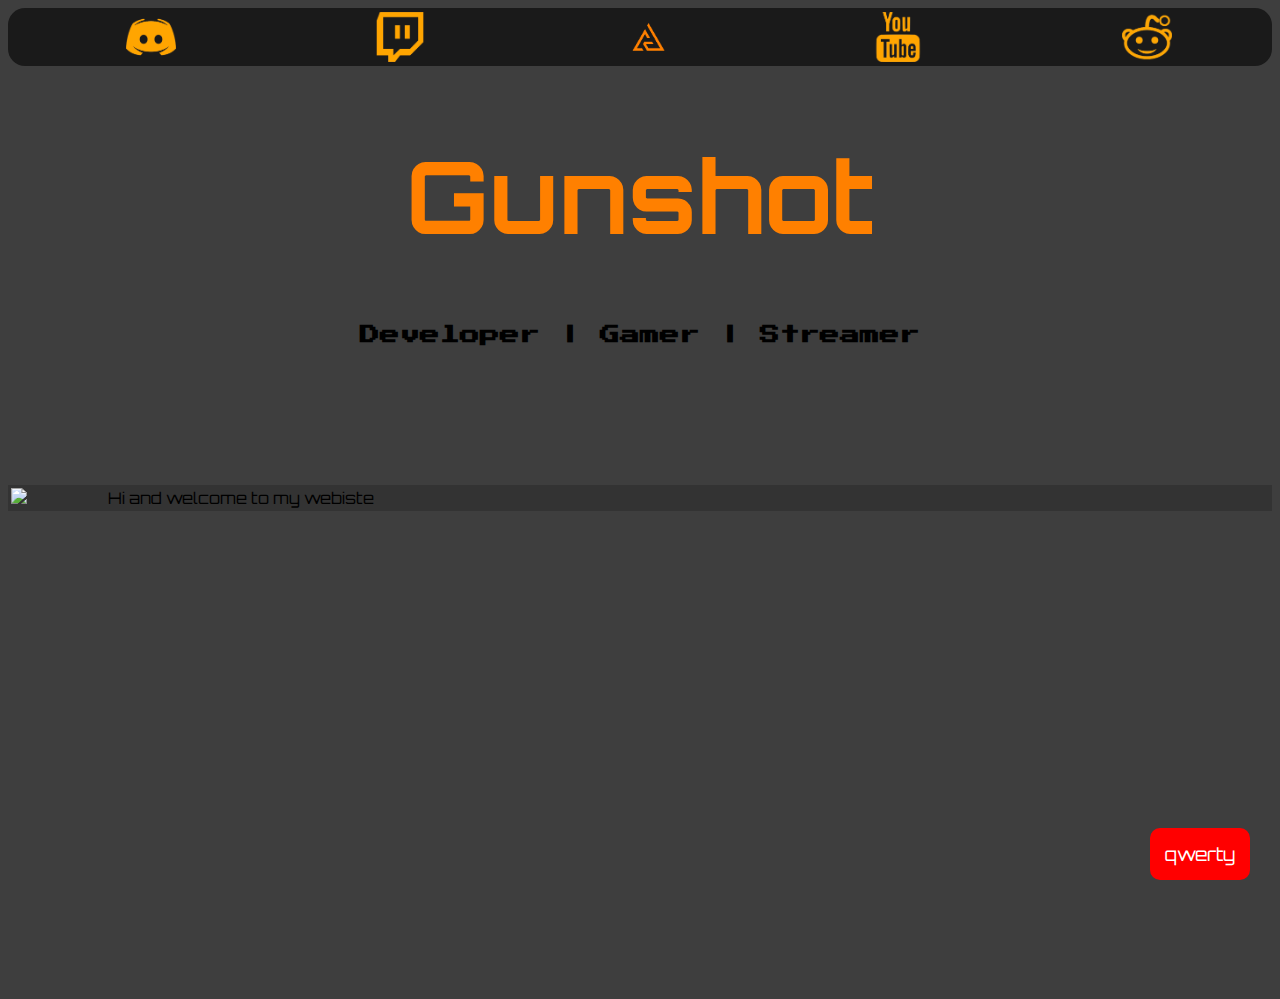
==== index.html @ 7b02c7e6 "Update index.html" ====
<head>
    <title>Home | Gunshot Website</title>
    <link rel="preconnect" href="https://fonts.googleapis.com">
    <link rel="preconnect" href="https://fonts.gstatic.com" crossorigin>
    <link href="https://fonts.googleapis.com/css2?family=Orbitron&display=swap" rel="stylesheet">
    <link href="https://fonts.googleapis.com/css2?family=Press+Start+2P&display=swap" rel="stylesheet">
    <style>
        * {
            font-family: 'Orbitron', sans-serif;
            scroll-behavior: smooth;
        }

        body {
            background-color: #3e3e3e;
        }

        #menu {
            background: #1A1A1A;
            color: #FFF;
            height: 58px;
            padding-left: 18px;
            border-radius: 17px;
        }

        #menu ul, #menu li {
            margin: 0 auto;
            padding: 0;
            list-style: none
        }

        #menu ul {
            width: 100%;
        }

        #menu li {
            display: inline;
            position: relative;
            float: left;
            vertical-align: top;
            width: 20%;
        }

        #menu a {
            display: block;
            line-height: 58px;
            padding: 0 14px;
            text-decoration: none;
            color: #FFFFFF;
            font-size: 16px;
            text-transform: capitalize;
        }

        #menu li a:hover {
            color: #FF8000;
            background: #353535;
        }

        #menu label {
            display: none;
            line-height: 58px;
            text-align: center;
            position: absolute;
            left: 35px
        }

        #menu label:before {
            font-size: 1.6em;
            content: "\2261";
            margin-left: 20px;
        }

        @media screen and (max-width: 800px) {
            #menu {
                position:relative
            }

            #menu ul {
                background: #111;
                position: absolute;
                top: 100%;
                right: 0;
                left: 0;
                z-index: 3;
                height: auto;
                display: none
            }

            #menu ul.sub-menus {
                width: 100%;
                position: static;
            }

            #menu ul.sub-menus a {
                padding-left: 30px;
            }

            #menu li {
                display: block;
                float: none;
                width: auto;
            }
        }

        .title-links, :hover, :visited {
            font-family: 'Press Start 2P', cursive;
            font-size: 20px;
            text-decoration: none;
            color: black;
        }

        .myBtn {
            position: fixed;
            /* Fixed/sticky position */
            bottom: 20px;
            /* Place the button at the bottom of the page */
            right: 30px;
            /* Place the button 30px from the right */
            z-index: 99;
            /* Make sure it does not overlap */
            border: none;
            /* Remove borders */
            outline: none;
            /* Remove outline */
            background-color: red;
            /* Set a background color */
            color: white;
            /* Text color */
            cursor: pointer;
            /* Add a mouse pointer on hover */
            padding: 15px;
            /* Some padding */
            border-radius: 10px;
            /* Rounded corners */
            font-size: 18px;
            /* Increase font size */
        }
    </style>
</head>
<body>
    <nav id='menu'>
        <center>
            <ul>
                <li>
                    <a href='#'>
                        <img src="img/discord.png" style="padding:4px;" width=50>
                    </a>
                </li>
                <li>
                    <a href='#'>
                        <img src="img/twitch.png" style="padding:4px;" width=50>
                    </a>
                </li>
                <li>
                    <a href='#' title="View Pages">
                        <img src="img/logo.png" style="padding:4px;" width=50>
                    </a>
                </li>
                <li>
                    <a href='#'>
                        <img src="img/YT.png" style="padding:4px;" width=50>
                    </a>
                </li>
                <li>
                    <a href='#'>
                        <img src="img/reddit.png" style="padding:4px;" width=50>
                    </a>
                </li>
            </ul>
        </center>
    </nav>
    <center>
        <header>
            <h1 style="color:#ff8000; font-size:100px; font-weight: 50px;">Gunshot</h1>
            <h3 style="font-family: 'Press Start 2P', cursive; font-size:20px;">
                <a href="#section-dev" class="title-links">Developer</a>
                | 
				<a href="#section-gamer" class="title-links">Gamer</a>
                | 
				<a href="#section-stream" class="title-links">Streamer</a>
            </h3>
        </header>
        <button class="myBtn" title="Home">qwerty</button>
		<br/>
        <br/>
        <br/>
        <br/>
        <br/>
        <br/>
		<table style="background-color:#333333; width:100%;">
<tbody>
<tr>
<td><img src="file:///E:/Coding/HTML/Projects/Gunshot%20Website/img/logo.png" />&nbsp;</td>
<td>Hi and welcome to my webiste</td>
</tr>
</tbody>
</table>
        <br/>
        <br/>
        <br/>
        <br/>
        <br/>
        <br/>
        <br/>
        <br/>
        <br/>
        <br/>
        <br/>
        <br/>
        <br/>
        <br/>
        <br/>
        <br/>
        <br/>
        <br/>
        <br/>
        <br/>
        <br/>
        <br/>
        <br/>
        <br/>
        <div id="section-dev"></div>
    </center>
</body>
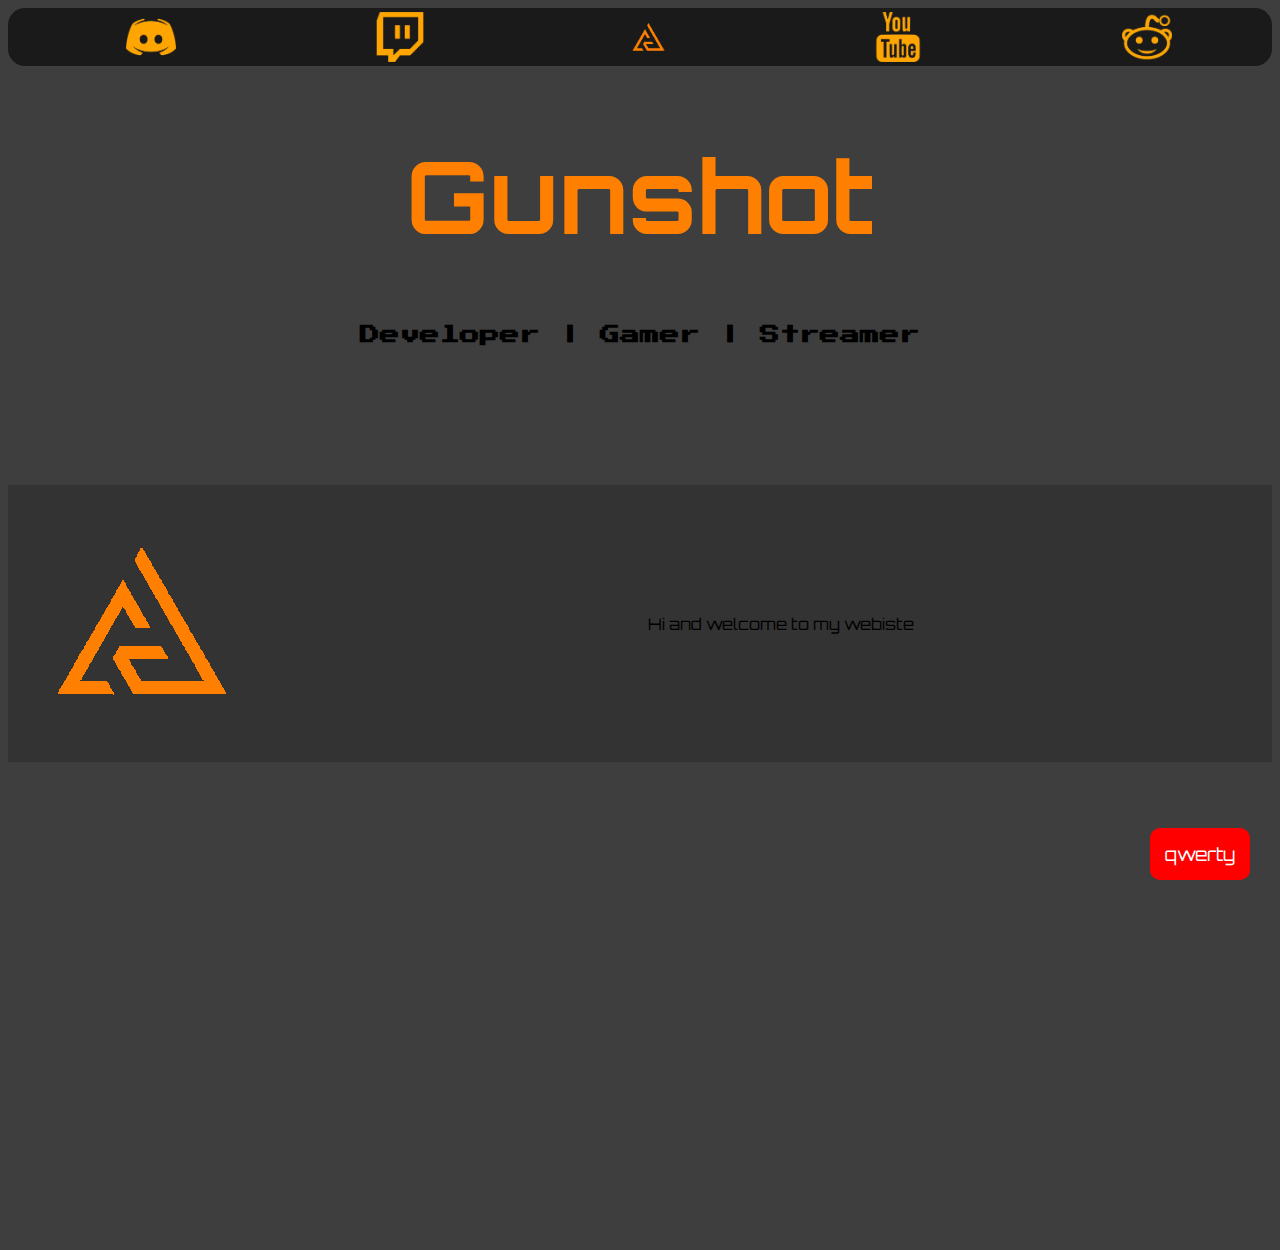
==== commit bf133326: "Update index.html" ====
--- a/index.html
+++ b/index.html
@@ -189,7 +189,7 @@
 		<table style="background-color:#333333; width:100%;">
 <tbody>
 <tr>
-<td><img src="file:///E:/Coding/HTML/Projects/Gunshot%20Website/img/logo.png" />&nbsp;</td>
+<td><img src="img/logo.png">&nbsp;</td>
 <td>Hi and welcome to my webiste</td>
 </tr>
 </tbody>
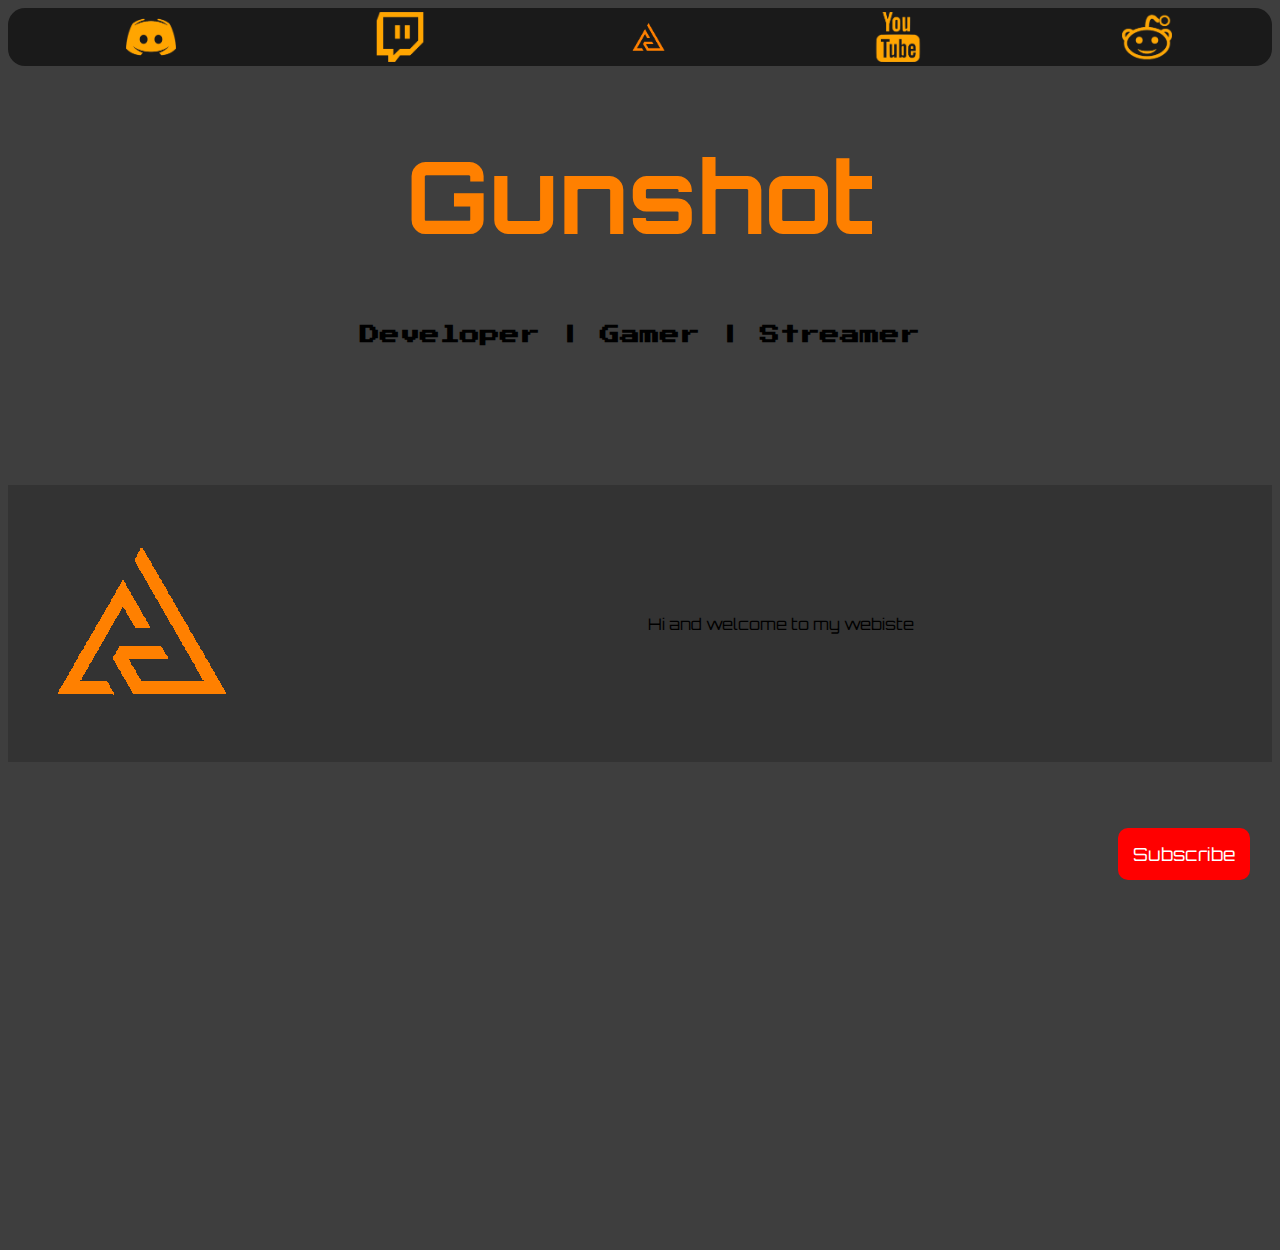
==== commit cdd999e6: "Update index.html" ====
--- a/index.html
+++ b/index.html
@@ -179,7 +179,7 @@
 				<a href="#section-stream" class="title-links">Streamer</a>
             </h3>
         </header>
-        <button class="myBtn" title="Home">qwerty</button>
+	    <a href="https://www.youtube.com/channel/UCe1CXbMWqhOAgkghqek3wOg?sub_confirmation=1"><button class="myBtn" title="Home">Subscribe</button></a>
 		<br/>
         <br/>
         <br/>
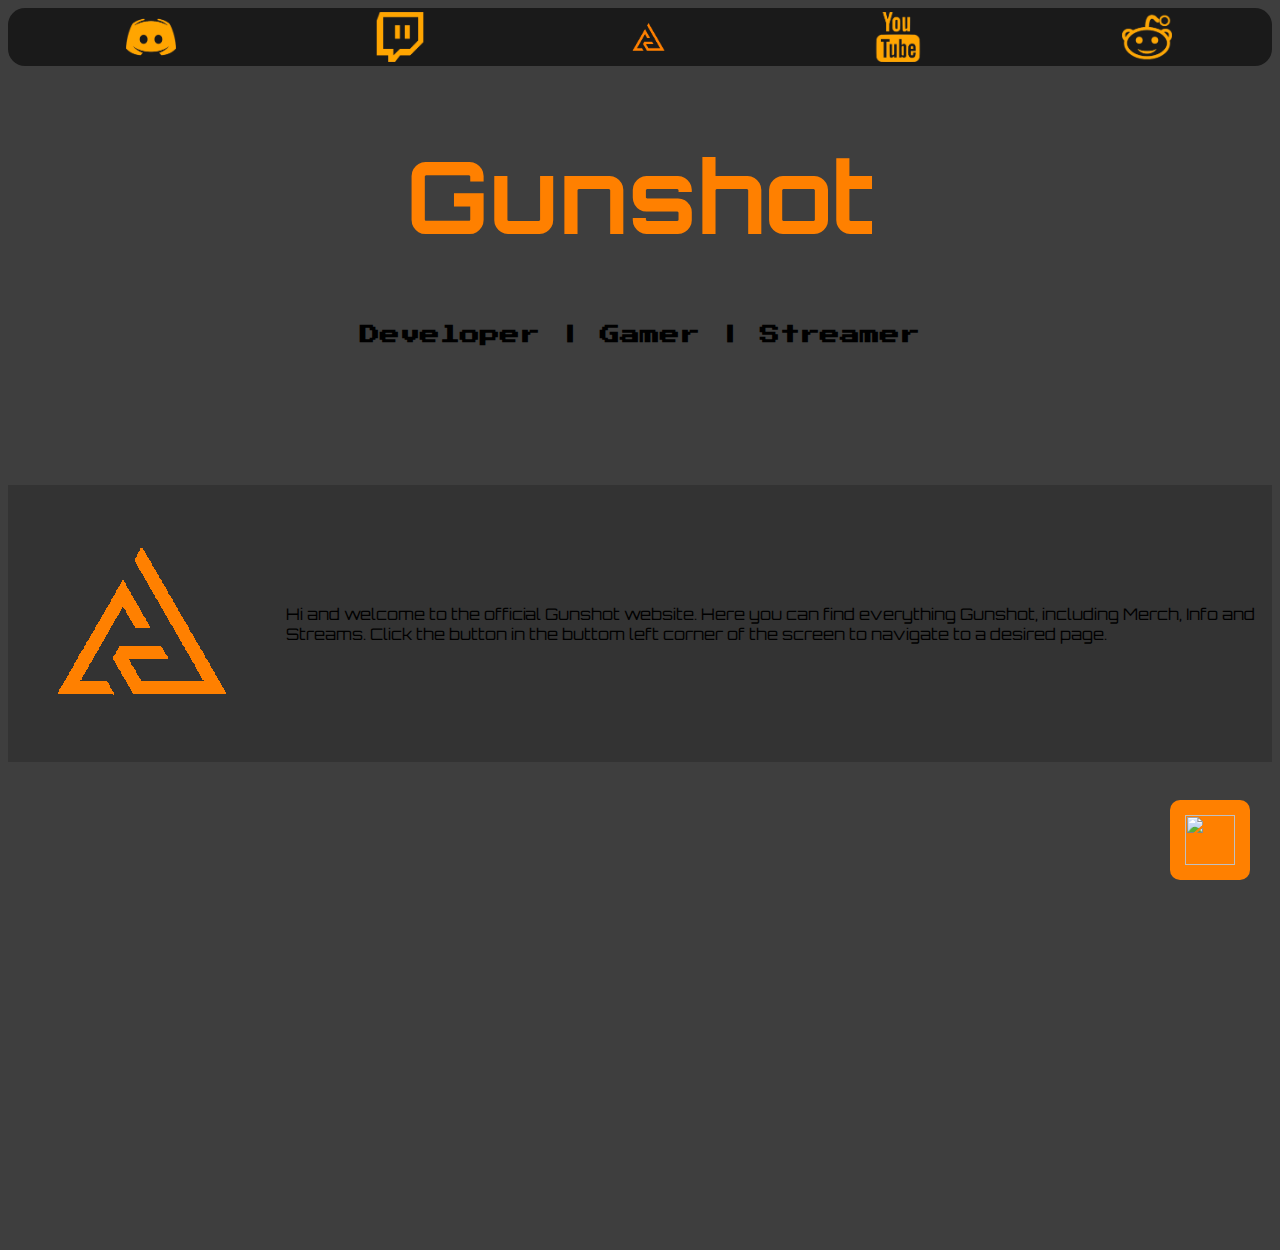
==== commit 28cc0320: "Update index.html" ====
--- a/index.html
+++ b/index.html
@@ -1,9 +1,12 @@
 <head>
     <title>Home | Gunshot Website</title>
+	
+    <link rel="icon" type="image/x-icon" href="favicon.ico" />
     <link rel="preconnect" href="https://fonts.googleapis.com">
     <link rel="preconnect" href="https://fonts.gstatic.com" crossorigin>
     <link href="https://fonts.googleapis.com/css2?family=Orbitron&display=swap" rel="stylesheet">
     <link href="https://fonts.googleapis.com/css2?family=Press+Start+2P&display=swap" rel="stylesheet">
+	
     <style>
         * {
             font-family: 'Orbitron', sans-serif;
@@ -108,7 +111,7 @@
             color: black;
         }
 
-        .myBtn {
+        .NavBtn {
             position: fixed;
             /* Fixed/sticky position */
             bottom: 20px;
@@ -121,7 +124,7 @@
             /* Remove borders */
             outline: none;
             /* Remove outline */
-            background-color: red;
+            background-color: #ff8000;
             /* Set a background color */
             color: white;
             /* Text color */
@@ -156,7 +159,7 @@
                     </a>
                 </li>
                 <li>
-                    <a href='#'>
+                    <a href='https://www.youtube.com/channel/UCe1CXbMWqhOAgkghqek3wOg?sub_confirmation=1'>
                         <img src="img/YT.png" style="padding:4px;" width=50>
                     </a>
                 </li>
@@ -179,18 +182,19 @@
 				<a href="#section-stream" class="title-links">Streamer</a>
             </h3>
         </header>
-	    <a href="https://www.youtube.com/channel/UCe1CXbMWqhOAgkghqek3wOg?sub_confirmation=1"><button class="myBtn" title="Home">Subscribe</button></a>
+	    <a href="navigation.html"><button class="NavBtn" title="Navigation"><img src="https://cdn.pixabay.com/photo/2020/09/11/17/31/compass-5563772_960_720.png" width=50></button></a>
 		<br/>
         <br/>
         <br/>
         <br/>
         <br/>
         <br/>
+	    
 		<table style="background-color:#333333; width:100%;">
 <tbody>
 <tr>
 <td><img src="img/logo.png">&nbsp;</td>
-<td>Hi and welcome to my webiste</td>
+<td><p>Hi and welcome to the official Gunshot website. Here you can find everything Gunshot, including Merch, Info and Streams. Click the button in the buttom left corner of the screen to navigate to a desired page.<p></td>
 </tr>
 </tbody>
 </table>
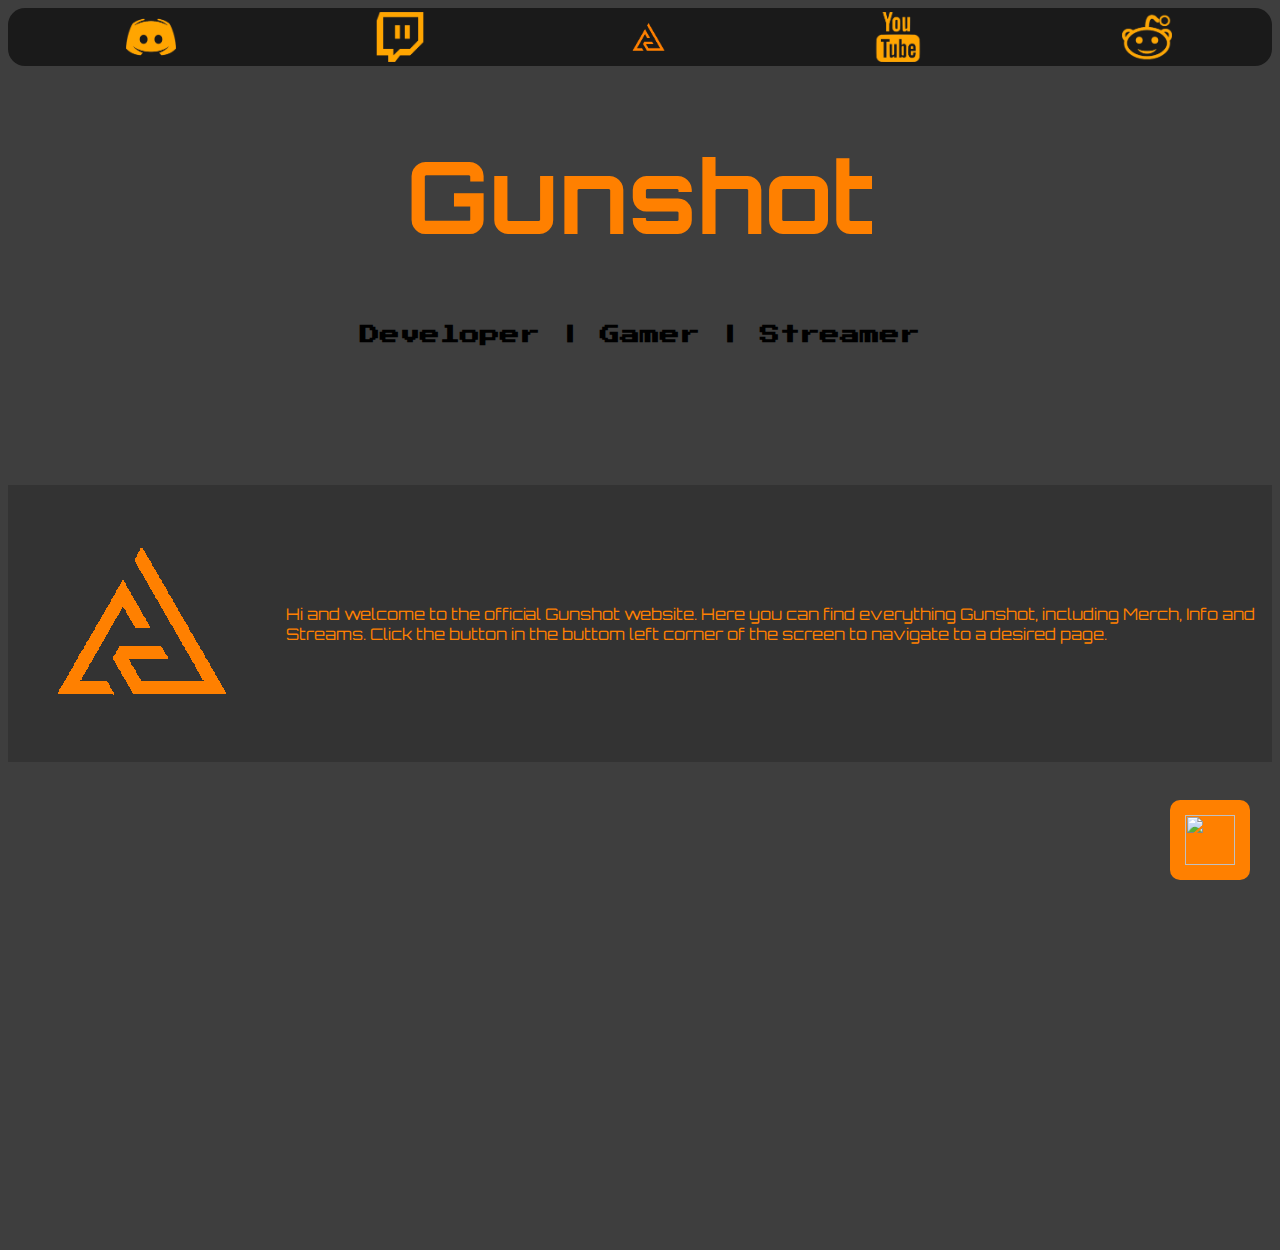
==== commit 89583e62: "Update index.html" ====
--- a/index.html
+++ b/index.html
@@ -190,7 +190,7 @@
         <br/>
         <br/>
 	    
-		<table style="background-color:#333333; width:100%;">
+<table style="color:#ff8000; background-color:#333333; width:100%;">
 <tbody>
 <tr>
 <td><img src="img/logo.png">&nbsp;</td>
